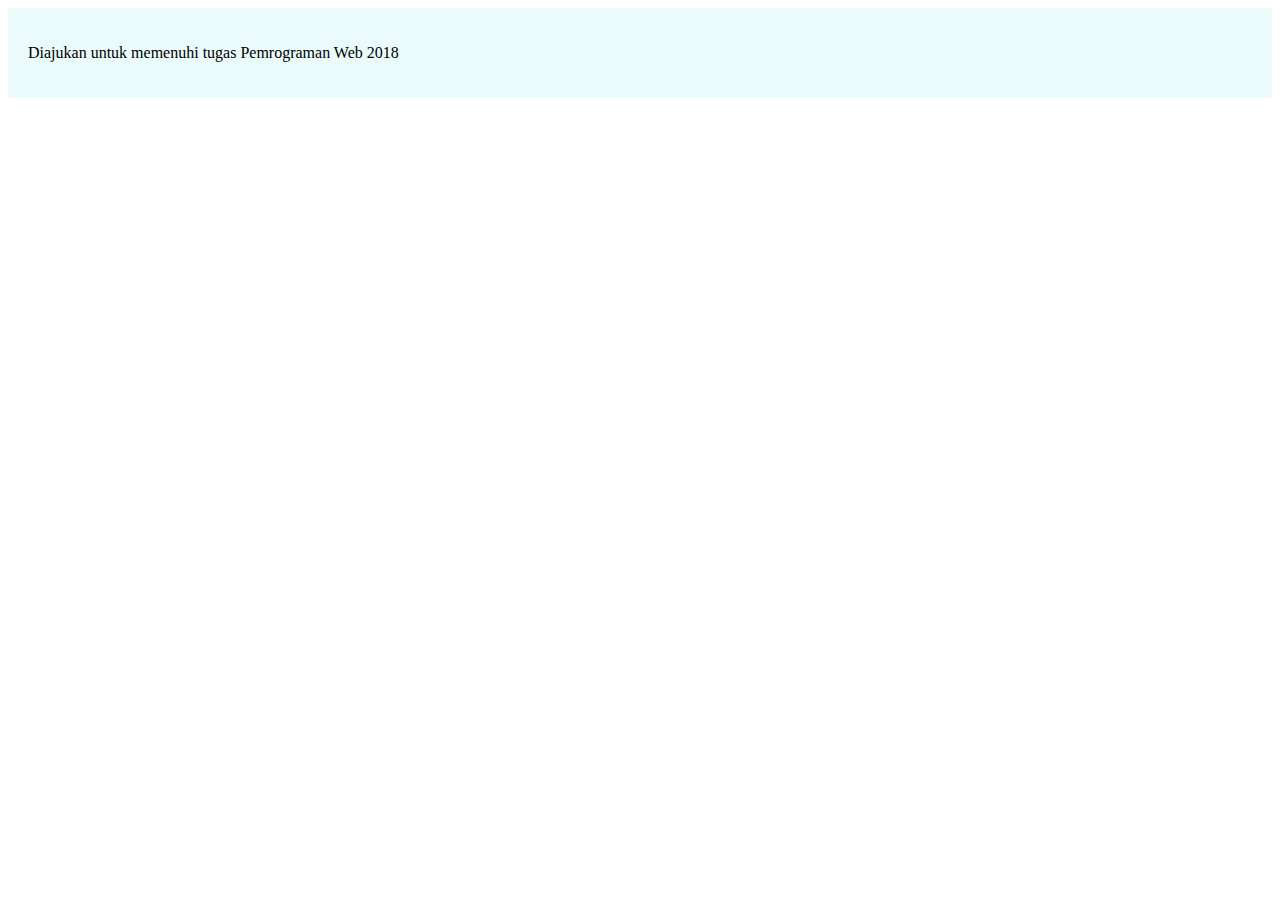
==== cerita_1.html @ 249197cb "test" ====
<!DOCTYPE html>
<html>
<head>
	<title></title>
	<link rel="stylesheet" href="css_cerita.css">
</head>
<body>
	<div class=""></div>

	<footer>
  <p>Diajukan untuk memenuhi tugas Pemrograman Web 2018</p>
</footer>
</body>
</html>
---- css_cerita.css ----
footer		{background: rgba(235, 250, 250); padding: 20px;}
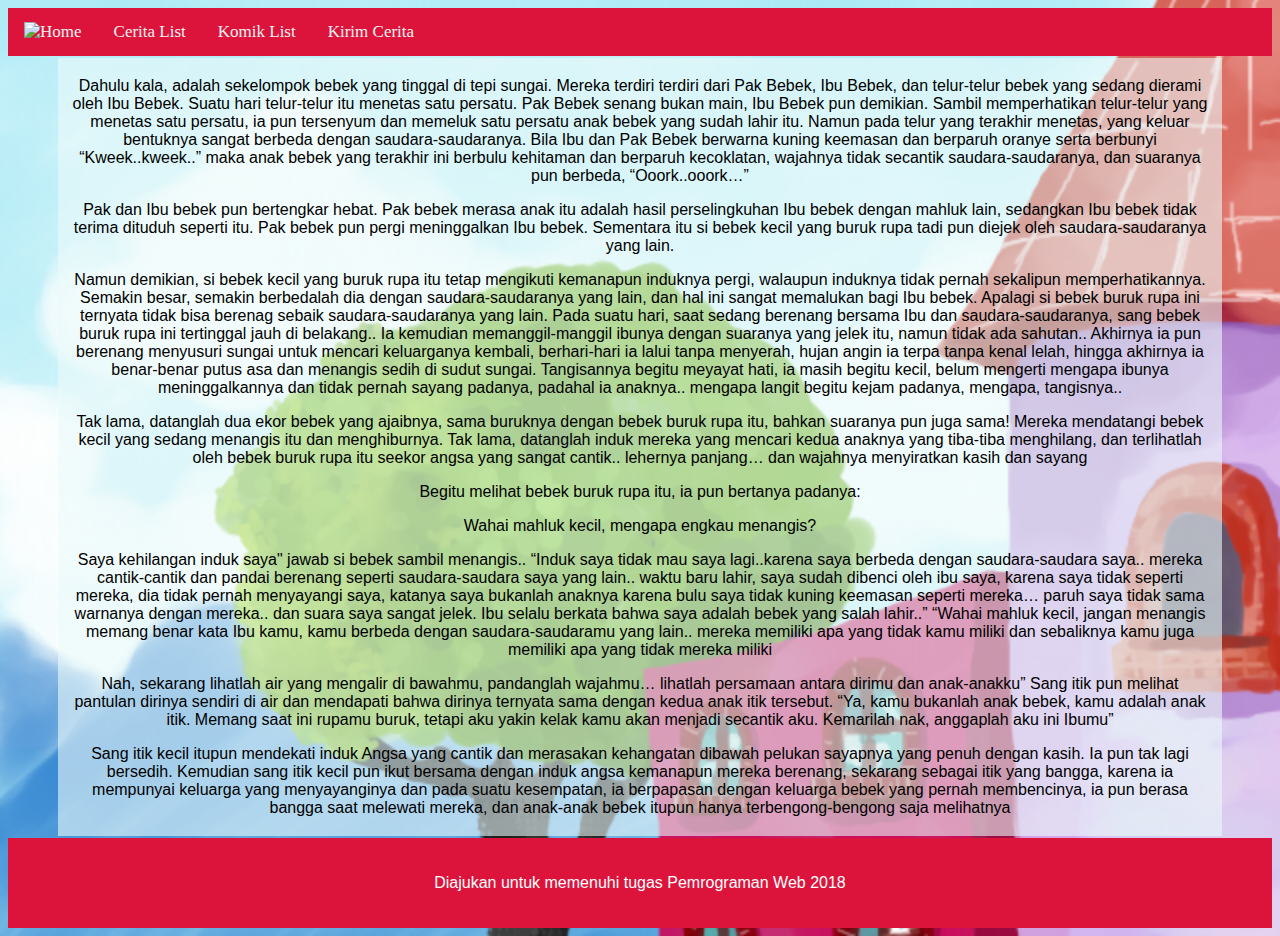
==== commit ec8204c1: "komik_1" ====
--- a/cerita_1.html
+++ b/cerita_1.html
@@ -1,11 +1,43 @@
 <!DOCTYPE html>
 <html>
 <head>
-	<title></title>
+	<title>Si Bebek Buruk Rupa</title>
 	<link rel="stylesheet" href="css_cerita.css">
 </head>
 <body>
-	<div class=""></div>
+
+		<div class="nav">
+		<a href="index.html"  ><img src="https://image.flaticon.com/icons/svg/25/25694.svg" alt="Home" class="home"></a>
+		<a href="cerita_list.php" >Cerita List</a>
+		<a href="komik_list.php">Komik List</a>
+		<a href="halaman_kirim_email.html">Kirim Cerita</a>
+		</div>
+
+	<div class="kontent">
+<p>
+Dahulu kala, adalah sekelompok bebek yang tinggal di tepi sungai. Mereka terdiri terdiri dari Pak Bebek, Ibu Bebek, dan telur-telur bebek yang sedang dierami oleh Ibu Bebek. Suatu hari telur-telur itu menetas satu persatu. Pak Bebek senang bukan main, Ibu Bebek pun demikian. Sambil memperhatikan telur-telur yang menetas satu persatu, ia pun tersenyum dan memeluk satu persatu anak bebek yang sudah lahir itu. Namun pada telur yang terakhir menetas, yang keluar bentuknya sangat berbeda dengan saudara-saudaranya. Bila Ibu dan Pak Bebek berwarna kuning keemasan dan berparuh oranye serta berbunyi “Kweek..kweek..” maka anak bebek yang terakhir ini berbulu kehitaman dan berparuh kecoklatan, wajahnya tidak secantik saudara-saudaranya, dan suaranya pun berbeda, “Ooork..ooork…”</p>
+
+<p>
+Pak dan Ibu bebek pun bertengkar hebat. Pak bebek merasa anak itu adalah hasil perselingkuhan Ibu bebek dengan mahluk lain, sedangkan Ibu bebek tidak terima dituduh seperti itu. Pak bebek pun pergi meninggalkan Ibu bebek. Sementara itu si bebek kecil yang buruk rupa tadi pun diejek oleh saudara-saudaranya yang lain.</p>
+
+<p>
+ Namun demikian, si bebek kecil yang buruk rupa itu tetap mengikuti kemanapun induknya pergi, walaupun induknya tidak pernah sekalipun memperhatikannya. Semakin besar, semakin berbedalah dia dengan saudara-saudaranya yang lain, dan hal ini sangat memalukan bagi Ibu bebek. Apalagi si bebek buruk rupa ini ternyata tidak bisa berenag sebaik saudara-saudaranya yang lain. Pada suatu hari, saat sedang berenang bersama Ibu dan saudara-saudaranya, sang bebek buruk rupa ini tertinggal jauh di belakang.. Ia kemudian memanggil-manggil ibunya dengan suaranya yang jelek itu, namun tidak ada sahutan..
+Akhirnya ia pun berenang menyusuri sungai untuk mencari keluarganya kembali, berhari-hari ia lalui tanpa menyerah, hujan angin ia terpa tanpa kenal lelah, hingga akhirnya ia benar-benar putus asa dan menangis sedih di sudut sungai. Tangisannya begitu meyayat hati, ia masih begitu kecil, belum mengerti mengapa ibunya meninggalkannya dan tidak pernah sayang padanya, padahal ia anaknya.. mengapa langit begitu kejam padanya, mengapa, tangisnya..</p>
+<p>
+Tak lama, datanglah dua ekor bebek yang ajaibnya, sama buruknya dengan bebek buruk rupa itu, bahkan suaranya pun juga sama! Mereka mendatangi bebek kecil yang sedang menangis itu dan menghiburnya. Tak lama, datanglah induk mereka yang mencari kedua anaknya yang tiba-tiba menghilang, dan terlihatlah oleh bebek buruk rupa itu seekor angsa yang sangat cantik.. lehernya panjang… dan wajahnya menyiratkan kasih dan sayang</p>
+
+<p>Begitu melihat bebek buruk rupa itu, ia pun bertanya padanya:</p>
+<p>Wahai mahluk kecil, mengapa engkau menangis?</p>
+<p>Saya kehilangan induk saya" jawab si bebek sambil menangis.. “Induk saya tidak mau saya lagi..karena saya berbeda dengan saudara-saudara saya.. mereka cantik-cantik dan pandai berenang seperti saudara-saudara saya yang lain.. waktu baru lahir, saya sudah dibenci oleh ibu saya, karena saya tidak seperti mereka, dia tidak pernah menyayangi saya, katanya saya bukanlah anaknya karena bulu saya tidak kuning keemasan seperti mereka… paruh saya tidak sama warnanya dengan mereka.. dan suara saya sangat jelek. Ibu selalu berkata bahwa saya adalah bebek yang salah lahir..”
+“Wahai mahluk kecil, jangan menangis memang benar kata Ibu kamu, kamu berbeda dengan saudara-saudaramu yang lain.. mereka memiliki apa yang tidak kamu miliki dan sebaliknya kamu juga memiliki apa yang tidak mereka miliki</p>
+
+<p>Nah, sekarang lihatlah air yang mengalir di bawahmu, pandanglah wajahmu… lihatlah persamaan antara dirimu dan anak-anakku”
+Sang itik pun melihat pantulan dirinya sendiri di air dan mendapati bahwa dirinya ternyata sama dengan kedua anak itik tersebut.
+“Ya, kamu bukanlah anak bebek, kamu adalah anak itik. Memang saat ini rupamu buruk, tetapi aku yakin kelak kamu akan menjadi secantik aku. Kemarilah nak, anggaplah aku ini Ibumu”</p>
+<p>Sang itik kecil itupun mendekati induk Angsa yang cantik dan merasakan kehangatan dibawah pelukan sayapnya yang penuh dengan kasih. Ia pun tak lagi bersedih. Kemudian sang itik kecil pun ikut bersama dengan induk angsa kemanapun mereka berenang, sekarang sebagai itik yang bangga, karena ia mempunyai keluarga yang menyayanginya dan pada suatu kesempatan, ia berpapasan dengan keluarga bebek yang pernah membencinya, ia pun berasa bangga saat melewati mereka, dan anak-anak bebek itupun hanya terbengong-bengong saja melihatnya</p>
+
+
+	</div>
 
 	<footer>
   <p>Diajukan untuk memenuhi tugas Pemrograman Web 2018</p>
--- a/css_cerita.css
+++ b/css_cerita.css
@@ -1 +1,62 @@
-footer		{background: rgba(235, 250, 250); padding: 20px;}
+body 		{background-image: url("index.jpg");
+			   background-attachment: fixed;
+			   background-size: 100%;
+         background-repeat: no-repeat;
+			   font-family: Arial, Helvetica, sans-serif;}
+
+footer		{background: 	rgb(220,20,60);
+			     padding: 20px;
+			     color: white;}
+
+a			{    
+			color:white;
+			padding: 10px 20px;
+		  text-align: center;
+    	text-decoration: none;
+    	display: inline-block;
+    	font-family: Nunito;}
+p 		{text-align: center;} 
+
+.nav	{
+  			overflow: hidden;
+		  	background-color: crimson;
+		  	font-family: Nunito;	}
+
+.nav a {
+  			float: left;
+  			color: #f2f2f2;
+  			text-align: center;
+  			padding: 14px 16px;
+  			text-decoration: none;
+  			font-size: 17px;
+}
+.nav a:hover {
+ 			background-color: #ddd;
+  			color: black;
+}
+
+.nav a.active {
+  			background-color: #FF8839;
+  			color: white;
+}
+
+.image{width: 150px;
+	  height: 200px;
+}
+.logo {width: 150px;
+	  height: 200px;
+
+}
+.kontent 	{
+          width: 90%;
+          margin: 2px auto;
+          padding: 3px 13px;
+          background: rgba(235, 250, 250, 0.6);
+        	text-align: center;}
+.konten .saying{
+          font-family: Charmonman;
+
+}
+.nav .home{
+          width: 16px;
+          height: 16px;}
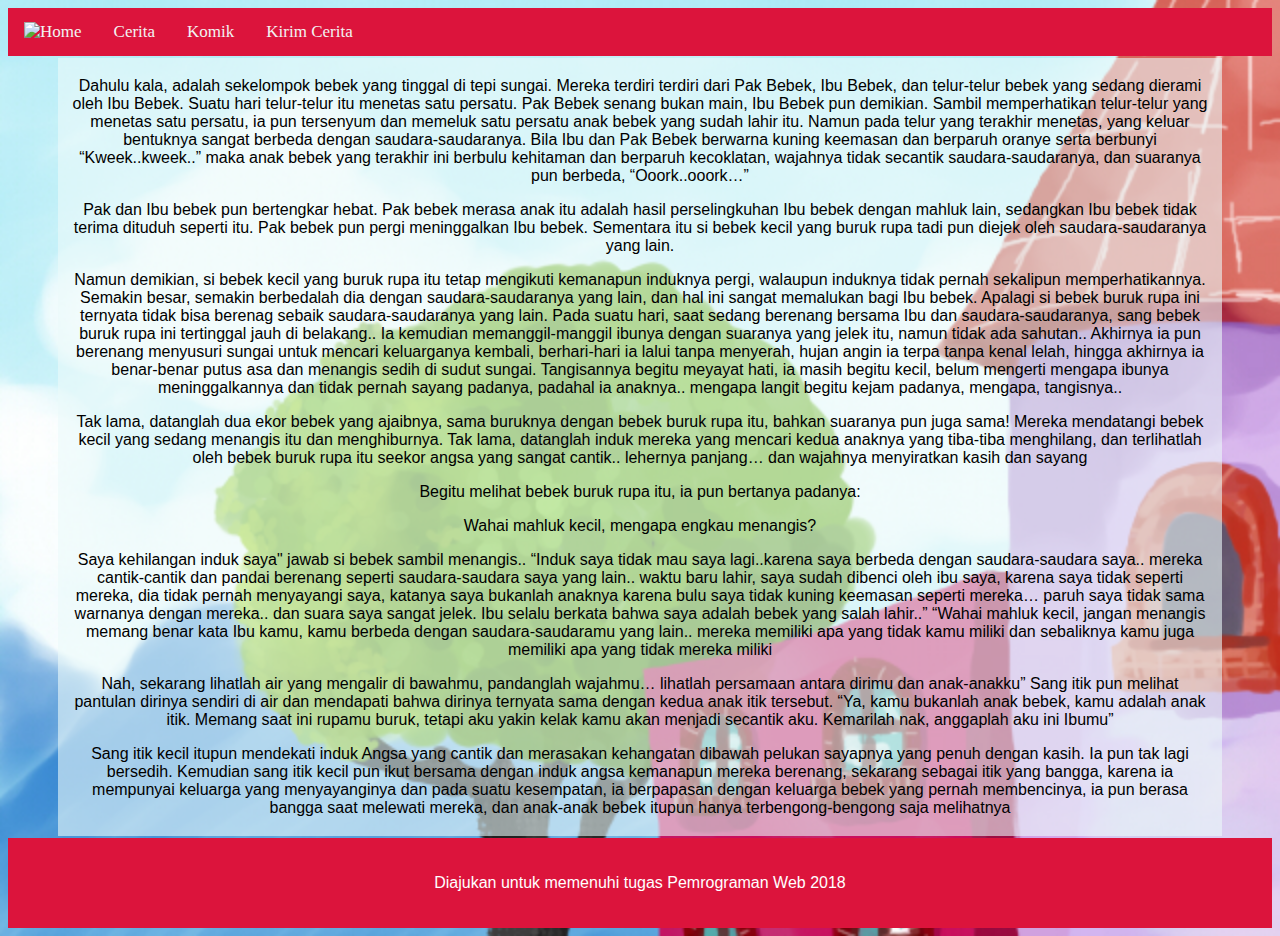
==== commit 75c32cd4: "added and edited" ====
--- a/cerita_1.html
+++ b/cerita_1.html
@@ -8,8 +8,8 @@
 
 		<div class="nav">
 		<a href="index.html"  ><img src="https://image.flaticon.com/icons/svg/25/25694.svg" alt="Home" class="home"></a>
-		<a href="cerita_list.php" >Cerita List</a>
-		<a href="komik_list.php">Komik List</a>
+		<a href="cerita_list.php" >Cerita</a>
+		<a href="komik_list.php">Komik</a>
 		<a href="halaman_kirim_email.html">Kirim Cerita</a>
 		</div>
 
